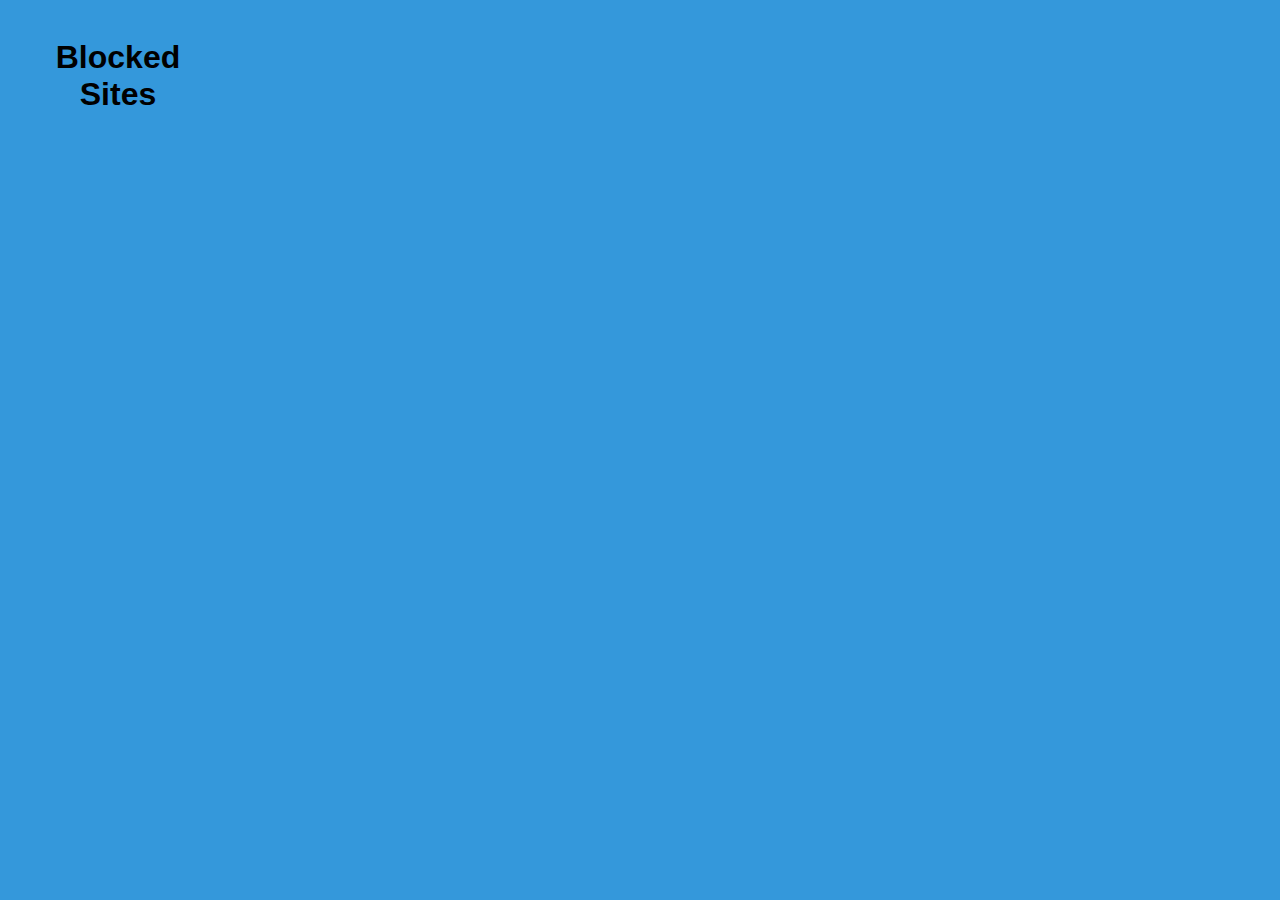
==== index.html @ 50553b3c "Added button for blocking site, and displaying all blocked sites" ====
<!DOCTYPE html>
<html>
<head>
    <title>Blocked Sites</title>
    <link rel="stylesheet" type="text/css" href="style.css">
</head>
<body>
    <h1>Blocked Sites</h1>
    <ul id="blockedSitesList"></ul>
    <script src="blocked-sites.js"></script>
</body>
</html>
---- style.css ----
body {
    width: 200px;
    padding: 10px;
    font-family: Arial, sans-serif;
    text-align: center;
    background-color: #3498db;
}

#siteInfo {
    display: flex;
    flex-direction: column;
    align-items: center;
}

#siteIcon {
    width: 16px;
    height: 16px;
}

#siteIconContainer {
    width: 32px;
    height: 32px;
    margin-bottom: 10px;
    background-color: #fff;
    border-radius: 5px;
    display: flex;
    align-items: center;
    justify-content: center;
    box-shadow: 0 0 5px rgba(0, 0, 0, 0.2);
}

#siteName {
    font-size: 16px;
    font-weight: bold;
    white-space: nowrap; 
    overflow: hidden; 
    text-overflow: ellipsis;
}
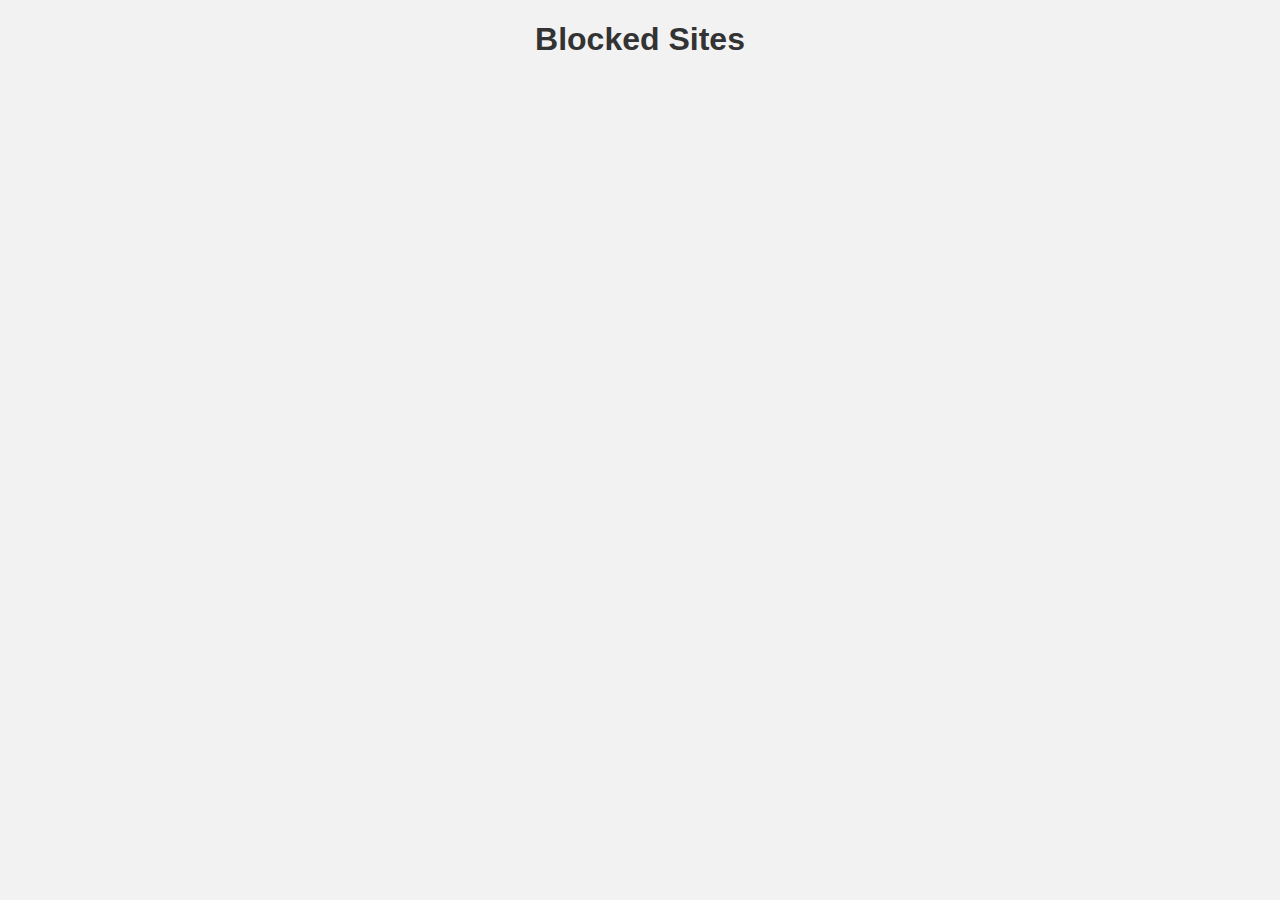
==== commit 58da35ca: "Update HTML structure and meta charset" ====
--- a/index.html
+++ b/index.html
@@ -1,12 +1,14 @@
 <!DOCTYPE html>
-<html>
+<html lang="en">
 <head>
+    
+    <meta charset="UTF-8">
     <title>Blocked Sites</title>
     <link rel="stylesheet" type="text/css" href="style.css">
 </head>
 <body>
     <h1>Blocked Sites</h1>
-    <ul id="blockedSitesList"></ul>
+    <div id="blockedSitesList"></div>
     <script src="blocked-sites.js"></script>
 </body>
 </html>
--- a/style.css
+++ b/style.css
@@ -1,9 +1,13 @@
 body {
-    width: 200px;
-    padding: 10px;
     font-family: Arial, sans-serif;
     text-align: center;
-    background-color: #3498db;
+    background-color: #f2f2f2;
+    margin: 0;
+    padding: 0;
+}
+
+h1 {
+    color: #333;
 }
 
 #siteInfo {
@@ -36,3 +40,38 @@
     overflow: hidden; 
     text-overflow: ellipsis;
 }
+
+#blockedSitesList {
+    display: flex;
+    flex-direction: column;
+    align-items: center;
+}
+
+.blocked-site {
+    background-color: #fff;
+    border: 1px solid #ddd;
+    margin: 10px;
+    padding: 20px;
+    border-radius: 5px;
+    text-align: left;
+    width: 600px;
+    display: flex;
+    justify-content: space-between;
+    align-items: center;
+}
+
+.blocked-site .text {
+    font-size: 16px;
+    color: #333;
+    margin-right: auto;
+    margin-left: 10px;
+}
+
+.blocked-site button {
+    cursor: pointer;
+    padding: 10px 20px;
+    background-color: #333;
+    color: #fff;
+    border: none;
+    border-radius: 3px;
+}